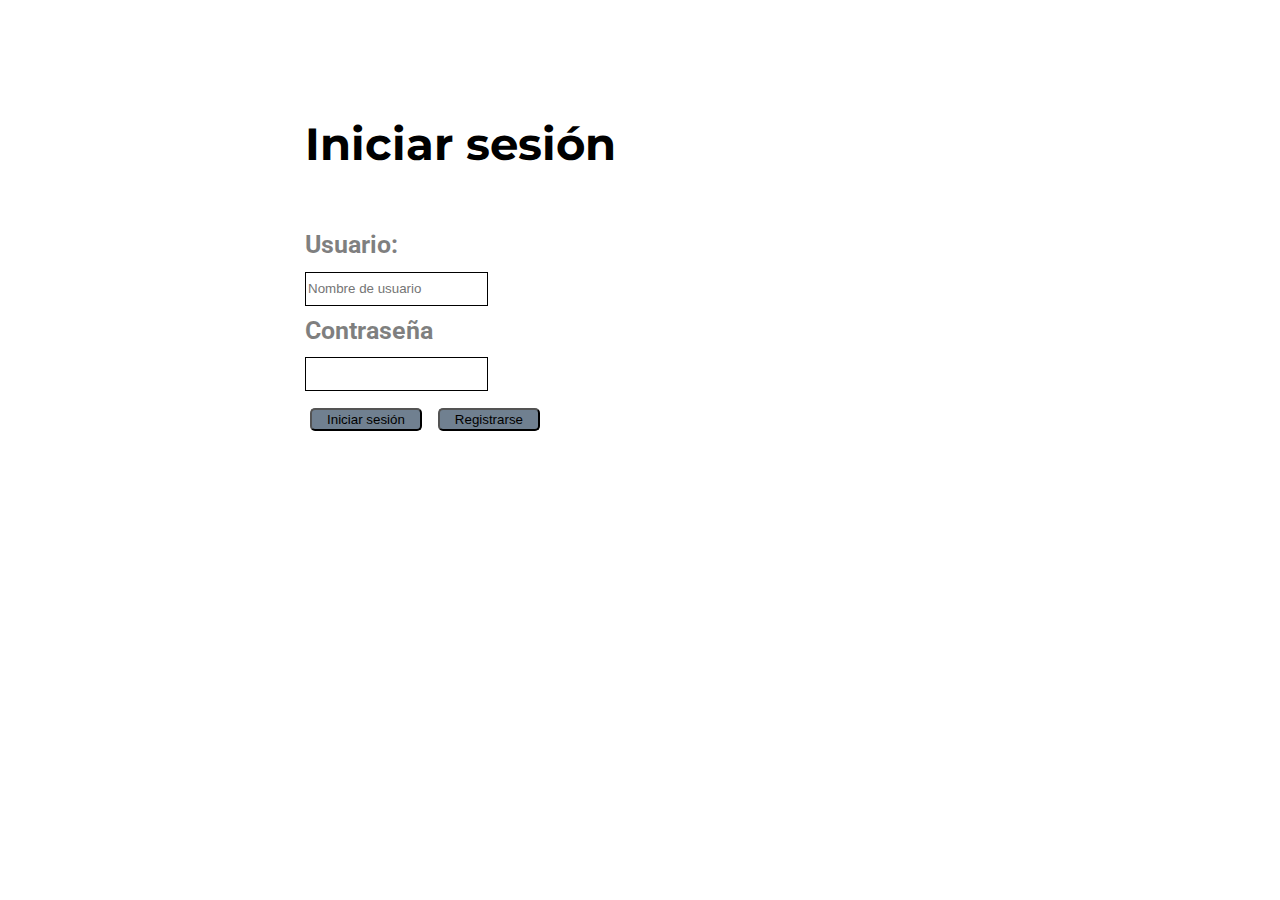
==== src/main/webapp/index.html @ 5bf0aac5 "Creación del repositorio" ====
<!DOCTYPE html>
<html class="no-js">
    <head>
        <meta charset="utf-8">
        <meta http-equiv="X-UA-Compatible" content="IE=edge">
        <title>Bea Merino</title>
        <meta name="viewport" content="width=device-width, initial-scale=1">

        <link rel="stylesheet" href="https://fonts.googleapis.com/icon?family=Material+Icons">
        <link rel="stylesheet" href="https://use.fontawesome.com/releases/v5.5.0/css/all.css" integrity="sha384-B4dIYHKNBt8Bc12p+WXckhzcICo0wtJAoU8YZTY5qE0Id1GSseTk6S+L3BlXeVIU" crossorigin="anonymous">
        <!-- Place favicon.ico and apple-touch-icon.png in the root directory -->
        <link rel="shortcut icon" href="webroot/images/favicon.png">

        <link href='https://fonts.googleapis.com/css?family=Roboto:400,300,600,400italic,700' rel='stylesheet'
              type='text/css'>
        <link href='https://fonts.googleapis.com/css?family=Montserrat:400,700' rel='stylesheet' type='text/css'>

        <!-- Theme style  -->
        <link href="webroot/css/style.css" rel="stylesheet" type="text/css"/>

        
    </head>
    <body>
        <div id="fh5co-page">    
            <div id="fh5co-main">
                <div class="fh5co-narrow-content">
                    <h2 class="fh5co-heading animate-box" data-animate-effect="fadeInLeft">Iniciar sesión</h2>
                    <div style="width: 30%; float: left;">
                        <form name="login" action="enviado.html"  method="get">
                            <div>
                                <label for="CodUsuario">Usuario:</label><br>
                                <input class="required" type="text" id="CodUsuario" name="CodUsuario" placeholder="Nombre de usuario"/>
                            </div>
                            <div>
                                <label for="Password">Contraseña</label><br>
                                <input class="required" type="password" id="Password" name="Password">
                            </div>
                            <div>
                                <button type="submit" name="IniciarSesion">Iniciar sesión</button>
                                <button type="submit" name="Registrarse">Registrarse</button>
                            </div>
                        </form>
                    </div>
                </div> 
            </div>
    </body>
</html>
---- src/main/webapp/webroot/css/style.css ----
@font-face {
  font-family: 'icomoon';
  src: url("../fonts/icomoon/icomoon.eot?srf3rx");
  src: url("../fonts/icomoon/icomoon.eot?srf3rx#iefix") format("embedded-opentype"), url("../fonts/icomoon/icomoon.ttf?srf3rx") format("truetype"), url("../fonts/icomoon/icomoon.woff?srf3rx") format("woff"), url("../fonts/icomoon/icomoon.svg?srf3rx#icomoon") format("svg");
  font-weight: normal;
  font-style: normal;
}

body {
  font-family: "Roboto", Arial, sans-serif;
  font-weight: bold;
  font-size: 25px;
  line-height: 1.6;
  color: rgba(0, 0, 0, 0.5);
}

input{
    border: 1px solid black;
    margin-bottom: 5px;
    height: 30px;
}


button{
    margin: 5px;
    background-color: slategray;
    color: black;
    padding: 2px;
    border-radius: 5px;
    padding-left: 15px;
    padding-right: 15px;
}

@media screen and (max-width: 992px) {
  body {
    font-size: 16px;
  }
}

a {
  color: #1512da;
  -webkit-transition: 0.5s;
  -o-transition: 0.5s;
  transition: 0.5s;
}
a:hover, a:active, a:focus {
  color: #1512da;
  outline: none;
}

p {
  margin-bottom: 1.5em;
}

h1, h2, h3, h4, h5, h6 {
  color: #000;
  font-family: "Montserrat", Arial, sans-serif;
  font-weight: 700;
  margin: 0 0 30px 0;
}

figure {
  margin-bottom: 2.5em;
  float: left;
  width: 100%;
}

::-webkit-selection {
  color: #fff;
  background: #1512da;
}

::-moz-selection {
  color: #fff;
  background: #1512da;
}

::selection {
  color: #fff;
  background: #1512da;
}

#fh5co-page {
  width: 100%;
  overflow: hidden;
  position: relative;
}

#fh5co-aside {
  padding-top: 40px;
  padding-bottom: 40px;
  width: 15%;
  position: fixed;
  bottom: 0;
  top: 0;
  left: 0;
  overflow-y: scroll;
  -webkit-transition: 0.5s;
  -o-transition: 0.5s;
  transition: 0.5s;
}
#fh5co-aside.border {
  border-right: 1px solid #e6e6e6;
}
@media screen and (max-width: 1200px) {
  #fh5co-aside {
    width: 30%;
  }
}
@media screen and (max-width: 768px) {
  #fh5co-aside {
    width: 270px;
    -moz-transform: translateX(-270px);
    -webkit-transform: translateX(-270px);
    -ms-transform: translateX(-270px);
    -o-transform: translateX(-270px);
    transform: translateX(-270px);
  }
}
#fh5co-aside #fh5co-logo {
  text-align: center;
}
#fh5co-aside #fh5co-main-menu ul {
  text-align: center;
  margin: 0;
  padding: 0;
}
@media screen and (max-width: 768px) {
  #fh5co-aside #fh5co-main-menu ul {
    margin: 0 0 2em 0;
  }
}
#fh5co-aside #fh5co-main-menu ul li {
  margin: 0 0 10px 0;
  padding: 0;
  list-style: none;
}
#fh5co-aside #fh5co-main-menu ul li a {
  color: rgba(0, 0, 0, 0.5);
  text-decoration: none;
  letter-spacing: .1em;
  text-transform: uppercase;
  font-size: 15px;
  font-weight: 300;
  position: relative;
  -webkit-transition: 0.3s;
  -o-transition: 0.3s;
  transition: 0.3s;
  padding: 10px 10px;
  letter-spacing: .2em;
  font-family: "Montserrat", Arial, sans-serif;
}
#fh5co-aside #fh5co-main-menu ul li a:after {
  content: "";
  position: absolute;
  height: 2px;
  bottom: 7px;
  left: 10px;
  right: 10px;
  background-color: #1512da;
  visibility: hidden;
  -webkit-transform: scaleX(0);
  -moz-transform: scaleX(0);
  -ms-transform: scaleX(0);
  -o-transform: scaleX(0);
  transform: scaleX(0);
  -webkit-transition: all 0.3s cubic-bezier(0.175, 0.885, 0.32, 1.275);
  -moz-transition: all 0.3s cubic-bezier(0.175, 0.885, 0.32, 1.275);
  -ms-transition: all 0.3s cubic-bezier(0.175, 0.885, 0.32, 1.275);
  -o-transition: all 0.3s cubic-bezier(0.175, 0.885, 0.32, 1.275);
  transition: all 0.3s cubic-bezier(0.175, 0.885, 0.32, 1.275);
}
#fh5co-aside #fh5co-main-menu ul li a:hover {
  text-decoration: none;
  color: black;
}
#fh5co-aside #fh5co-main-menu ul li a:hover:after {
  visibility: visible;
  -webkit-transform: scaleX(1);
  -moz-transform: scaleX(1);
  -ms-transform: scaleX(1);
  -o-transform: scaleX(1);
  transform: scaleX(1);
}
#fh5co-aside #fh5co-main-menu ul li.fh5co-active {
  color: #1512da;
}
#fh5co-aside #fh5co-main-menu ul li.fh5co-active a:after {
  visibility: visible;
  -webkit-transform: scaleX(1);
  -moz-transform: scaleX(1);
  -ms-transform: scaleX(1);
  -o-transform: scaleX(1);
  transform: scaleX(1);
}
#fh5co-aside .fh5co-footer {
  position: absolute;
  bottom: 40px;
  font-size: 14px;
  text-align: center;
  width: 100%;
  font-weight: 400;
  color: rgba(0, 0, 0, 0.6);
}
.fh5co-footer a{
    color: black;
    font-size: 1em;
}
@media screen and (max-width: 768px) {
  #fh5co-aside .fh5co-footer {
    position: relative;
    bottom: 0;
  }
}
#fh5co-aside .fh5co-footer span {
  display: block;
}
#fh5co-aside .fh5co-footer ul {
  padding: 0;
  margin: 0;
  text-align: center;
}
#fh5co-aside .fh5co-footer ul li {
  padding: 0;
  margin: 0;
  display: inline;
  list-style: none;
}
#fh5co-aside .fh5co-footer ul li a {
  color: rgba(0, 0, 0, 0.7);
  padding: 4px;
}
#fh5co-aside .fh5co-footer ul li a:hover, #fh5co-aside .fh5co-footer ul li a:active, #fh5co-aside .fh5co-footer ul li a:focus {
  text-decoration: none;
  outline: none;
  color: #1512da;
}

#fh5co-main {
  width: 85%;
  float: right;
  -webkit-transition: 0.5s;
  -o-transition: 0.5s;
  transition: 0.5s;
}
@media screen and (max-width: 1200px) {
  #fh5co-main {
    width: 70%;
  }
}
@media screen and (max-width: 768px) {
  #fh5co-main {
    width: 100%;
  }
}
#fh5co-main .fh5co-narrow-content {
  position: relative;
  width: 80%;
  margin: 0 auto;
  padding: 4em 0;
}
#fh5co-main .botones {
  position: absolute;
  left: 55%;
  top: 0;
  width: 80%;
  margin: 0 auto;
  padding: 4em 0;
}
@media screen and (max-width: 768px) {
  #fh5co-main .fh5co-narrow-content {
    width: 100%;
    padding: 3.5em 1em;
  }
}

body.offcanvas {
  overflow-x: hidden;
}
body.offcanvas #fh5co-aside {
  -moz-transform: translateX(0);
  -webkit-transform: translateX(0);
  -ms-transform: translateX(0);
  -o-transform: translateX(0);
  transform: translateX(0);
  width: 270px;
  background: #fff;
  z-index: 999;
  position: fixed;
}
body.offcanvas #fh5co-main, body.offcanvas .fh5co-nav-toggle {
  top: 0;
  -moz-transform: translateX(270px);
  -webkit-transform: translateX(270px);
  -ms-transform: translateX(270px);
  -o-transform: translateX(270px);
  transform: translateX(270px);
}

.work-item {
  margin-bottom: 30px;
}
.work-item a {
  border: none;
  text-align: center;
}
.work-item a img {
  margin-bottom: 10px;
  float: left;
  border: 10px solid transparent;
  -webkit-transition: 0.5s;
  -o-transition: 0.5s;
  transition: 0.5s;
}
.work-item a h3 {
  font-size: 20px;
  color: #000;
  margin-bottom: 10px;
}
.work-item a p {
  font-size: 14px;
  color: #cccccc;
  margin-bottom: 0;
}
.work-item a:hover, .work-item a:active, .work-item a:focus {
  text-decoration: none;
}
.work-item a:hover img, .work-item a:active img, .work-item a:focus img {
  border: 5px solid #1512da;
}

.fh5co-services {
  margin-top: 5px;
}
.fh5co-services ul {
  list-style: none;
  padding: 0;
  margin: 0;
}

.work-pagination {
  padding: 3em 0;
}
.work-pagination a {
  color: #000;
}
.work-pagination a:hover {
  color: #1512da;
  text-decoration: none;
}
@media screen and (max-width: 480px) {
  .work-pagination span {
    display: none;
  }
}

.fh5co-border-bottom {
  border-bottom: 1px solid #f0f0f0;
}

.fh5co-testimonial {
  padding: 3em 0;
  background: #1512da;
}
@media screen and (max-width: 768px) {
  .fh5co-testimonial {
    padding: 3em 0;
  }
}
.fh5co-testimonial .item {
  color: white;
  padding-left: 3em;
  padding-right: 3em;
}
@media screen and (max-width: 768px) {
  .fh5co-testimonial .item {
    padding-left: 0em;
    padding-right: 0em;
  }
}
.fh5co-testimonial .item figure {
  text-align: center;
}
.fh5co-testimonial .item figure img {
  max-width: inherit;
  width: 90px;
  margin: 0 auto;
  -webkit-border-radius: 50%;
  -moz-border-radius: 50%;
  -ms-border-radius: 50%;
  border-radius: 50%;
}
.fh5co-testimonial .item p {
  font-size: 30px;
}
@media screen and (max-width: 768px) {
  .fh5co-testimonial .item p {
    font-size: 28px;
  }
}
@media screen and (max-width: 480px) {
  .fh5co-testimonial .item p {
    font-size: 20px;
  }
}
.fh5co-testimonial .item .author {
  font-size: 16px;
  display: block;
}

.fh5co-counters {
  padding: 1em 0;
  background: #e6e6e6;
  background-size: cover;
  background-attachment: fixed;
}
.fh5co-counters .fh5co-counter {
  font-size: 50px;
  display: block;
  color: #fff;
  font-family: "Montserrat", Arial, sans-serif;
  width: 100%;
  margin-bottom: .5em;
}
.fh5co-counters .fh5co-counter-label {
  color: #fff;
  text-transform: uppercase;
  font-size: 13px;
  font-family: "Montserrat", Arial, sans-serif;
  letter-spacing: 5px;
  margin-bottom: 2em;
  display: block;
}

.fh5co-lead {
  font-size: 24px;
  line-height: 1.5;
}

.fh5co-heading-colored {
  color: #1512da;
}

.fh5co-cards {
  padding: 1em 0;
  background: #e6e6e6;
}
@media screen and (max-width: 768px) {
  .fh5co-cards {
    padding: 1em 0;
  }
}
.fh5co-cards .fh5co-flex-wrap {
  display: -webkit-box;
  display: -moz-box;
  display: -ms-flexbox;
  display: -webkit-flex;
  display: flex;
  flex-wrap: wrap;
  -webkit-flex-wrap: wrap;
  -moz-flex-wrap: wrap;
}
.fh5co-cards .fh5co-flex-wrap > div {
  width: 49.5%;
  margin-right: 1%;
  background: #fff;
  padding: 30px;
  margin-bottom: 10px;
}
.fh5co-cards .fh5co-flex-wrap > div:nth-of-type(1) {
  float: left;
}
.fh5co-cards .fh5co-flex-wrap > div:nth-of-type(2) {
  float: right;
  margin-right: 0%;
}
@media screen and (max-width: 992px) {
  .fh5co-cards .fh5co-flex-wrap > div {
    width: 100%;
    margin-right: 0;
  }
}
.fh5co-cards .fh5co-flex-wrap .fh5co-card p:last-child {
  margin-bottom: 0;
}
.fh5co-cards .fh5co-flex-wrap .fh5co-card h5 {
  text-transform: uppercase;
  font-size: 12px;
  letter-spacing: .2em;
  padding: 4px 8px;
  background: #ebebeb;
  display: -moz-inline-stack;
  display: inline-block;
  zoom: 1;
  *display: inline;
}

.fh5co-counter .fh5co-number {
  font-size: 100px;
  color: #1512da;
  font-weight: 400;
  margin: 0;
  padding: 0;
  line-height: .7;
}
.fh5co-counter .fh5co-number.fh5co-left {
  float: left;
  width: 30%;
}
@media screen and (max-width: 768px) {
  .fh5co-counter .fh5co-number.fh5co-left {
    width: 100%;
    line-height: 1.2;
  }
}
.fh5co-counter .fh5co-text {
  float: right;
  text-align: left;
  width: 70%;
}
@media screen and (max-width: 768px) {
  .fh5co-counter .fh5co-text {
    width: 100%;
    text-align: center;
  }
}
.fh5co-counter .fh5co-text h3 {
  margin: 0;
  padding: 0;
  position: relative;
}
.fh5co-counter .fh5co-text h3.border-bottom:after {
  content: "";
  width: 50px;
}

.fh5co-social {
  padding: 0;
  margin: 0;
  text-align: center;
}
.fh5co-social li {
  padding: 0;
  margin: 0;
  list-style: none;
  display: -moz-inline-stack;
  display: inline-block;
  zoom: 1;
  *display: inline;
}
.fh5co-social li a {
  font-size: 22px;
  color: #000;
  padding: 10px;
  display: -moz-inline-stack;
  display: inline-block;
  zoom: 1;
  *display: inline;
  -webkit-border-radius: 7px;
  -moz-border-radius: 7px;
  -ms-border-radius: 7px;
  border-radius: 7px;
}
@media screen and (max-width: 768px) {
  .fh5co-social li a {
    padding: 10px 8px;
  }
}
.fh5co-social li a:hover {
  color: #1512da;
}
.fh5co-social li a:hover, .fh5co-social li a:active, .fh5co-social li a:focus {
  outline: none;
  text-decoration: none;
  color: #1512da;
}

#map {
  width: 100%;
  height: 700px;
}
@media screen and (max-width: 768px) {
  #map {
    height: 200px;
  }
}

.fh5co-more-contact {
  background: #fafafa;
}

.fh5co-feature {
  text-align: left;
  width: 100%;
  float: left;
  padding: 20px;
}
.fh5co-feature .fh5co-icon {
  float: left;
  width: 10%;
  display: block;
  margin-top: 5px;
}
.fh5co-feature .fh5co-icon i {
  color: #1512da;
  font-size: 70px;
}
@media screen and (max-width: 1200px) {
  .fh5co-feature .fh5co-icon i {
    font-size: 40px;
  }
}
.fh5co-feature.fh5co-feature-sm .fh5co-icon i {
  color: #1512da;
  font-size: 28px;
}
@media screen and (max-width: 1200px) {
  .fh5co-feature.fh5co-feature-sm .fh5co-icon i {
    font-size: 28px;
  }
}
.fh5co-feature .fh5co-text {
  float: right;
  width: 80%;
}
@media screen and (max-width: 768px) {
  .fh5co-feature .fh5co-text {
    width: 82%;
  }
}
@media screen and (max-width: 480px) {
  .fh5co-feature .fh5co-text {
    width: 72%;
  }
}
.fh5co-feature .fh5co-text h2, .fh5co-feature .fh5co-text h3 {
  margin: 0;
  padding: 0;
}
.fh5co-feature .fh5co-text h3 {
  font-weight: 300;
  margin-bottom: 20px;
  color: rgba(0, 0, 0, 0.8);
  font-size: 14px;
  letter-spacing: .2em;
  text-transform: uppercase;
}

.fh5co-heading {
  font-size: 45px;
  margin-bottom: 1em;
}
.fh5co-heading.fh5co-light {
  color: #fff;
}
.fh5co-heading span {
  display: block;
}
@media screen and (max-width: 768px) {
  .fh5co-heading {
    font-size: 30px;
    margin-bottom: 1em;
  }
}

.fh5co-staff img {
  margin-bottom: 1em;
}
.fh5co-staff h3 {
  margin: 0;
}
.fh5co-staff h4 {
  margin: 0 0 20px 0;
  font-weight: 300;
  color: rgba(0, 0, 0, 0.4);
}

.chart {
  width: 160px;
  height: 160px;
  margin: 0 auto 30px auto;
  position: relative;
  text-align: center;
}
.chart span {
  position: absolute;
  top: 50%;
  left: 0;
  margin-top: -30px;
  width: 100%;
}
.chart span strong {
  display: block;
}
.chart canvas {
  position: absolute;
  left: 0;
  top: 0;
}

/* Owl Override Style */
.owl-carousel .owl-controls,
.owl-carousel-posts .owl-controls {
  margin-top: 0;
}

.owl-carousel .owl-controls .owl-nav .owl-next,
.owl-carousel .owl-controls .owl-nav .owl-prev,
.owl-carousel-posts .owl-controls .owl-nav .owl-next,
.owl-carousel-posts .owl-controls .owl-nav .owl-prev {
  top: 50%;
  margin-top: -29px;
  z-index: 9999;
  position: absolute;
  -webkit-transition: 0.2s;
  -o-transition: 0.2s;
  transition: 0.2s;
}

.owl-carousel-posts .owl-controls .owl-nav .owl-next,
.owl-carousel-posts .owl-controls .owl-nav .owl-prev {
  top: 24%;
}

.owl-carousel .owl-controls .owl-nav .owl-next,
.owl-carousel-posts .owl-controls .owl-nav .owl-next {
  right: -40px;
}
.owl-carousel .owl-controls .owl-nav .owl-next:hover,
.owl-carousel-posts .owl-controls .owl-nav .owl-next:hover {
  margin-right: -10px;
}

.owl-carousel .owl-controls .owl-nav .owl-prev,
.owl-carousel-posts .owl-controls .owl-nav .owl-prev {
  left: -40px;
}
.owl-carousel .owl-controls .owl-nav .owl-prev:hover,
.owl-carousel-posts .owl-controls .owl-nav .owl-prev:hover {
  margin-left: -10px;
}

.owl-carousel-posts .owl-controls .owl-nav .owl-next {
  right: -50px;
}
@media screen and (max-width: 768px) {
  .owl-carousel-posts .owl-controls .owl-nav .owl-next {
    right: 0px;
  }
}

.owl-carousel-posts .owl-controls .owl-nav .owl-prev {
  left: -50px;
}
@media screen and (max-width: 768px) {
  .owl-carousel-posts .owl-controls .owl-nav .owl-prev {
    left: 0px;
  }
}

.owl-carousel-posts .owl-controls .owl-nav .owl-next i,
.owl-carousel-posts .owl-controls .owl-nav .owl-prev i,
.owl-carousel-fullwidth .owl-controls .owl-nav .owl-next i,
.owl-carousel-fullwidth .owl-controls .owl-nav .owl-prev i {
  color: #444;
}
.owl-carousel-posts .owl-controls .owl-nav .owl-next:hover i,
.owl-carousel-posts .owl-controls .owl-nav .owl-prev:hover i,
.owl-carousel-fullwidth .owl-controls .owl-nav .owl-next:hover i,
.owl-carousel-fullwidth .owl-controls .owl-nav .owl-prev:hover i {
  color: #000;
}

.owl-carousel-fullwidth.fh5co-light-arrow .owl-controls .owl-nav .owl-next i,
.owl-carousel-fullwidth.fh5co-light-arrow .owl-controls .owl-nav .owl-prev i {
  color: #fff;
}
.owl-carousel-fullwidth.fh5co-light-arrow .owl-controls .owl-nav .owl-next:hover i,
.owl-carousel-fullwidth.fh5co-light-arrow .owl-controls .owl-nav .owl-prev:hover i {
  color: #fff;
}

@media screen and (max-width: 768px) {
  .owl-theme .owl-controls .owl-nav {
    display: none;
  }
}

.owl-theme .owl-controls .owl-nav [class*="owl-"] {
  background: none !important;
}
.owl-theme .owl-controls .owl-nav [class*="owl-"] i {
  font-size: 30px;
}
.owl-theme .owl-controls .owl-nav [class*="owl-"] i:hover, .owl-theme .owl-controls .owl-nav [class*="owl-"] i:focus {
  background: none !important;
}
.owl-theme .owl-controls .owl-nav [class*="owl-"]:hover, .owl-theme .owl-controls .owl-nav [class*="owl-"]:focus {
  background: none !important;
}

.owl-theme .owl-dots {
  position: absolute;
  bottom: 0;
  width: 100%;
  text-align: center;
}

.owl-carousel-fullwidth.owl-theme .owl-dots {
  bottom: 0;
  margin-bottom: -2.5em;
}

.owl-theme .owl-dots .owl-dot span {
  width: 10px;
  height: 10px;
  background: #fff;
  -webkit-transition: 0.2s;
  -o-transition: 0.2s;
  transition: 0.2s;
  border: 3px solid transparent;
}
.owl-theme .owl-dots .owl-dot span:hover {
  background: none;
  border: 3px solid #1512da;
}

.owl-theme .owl-dots .owl-dot.active span, .owl-theme .owl-dots .owl-dot:hover span {
  background: transparent;
  height: 10px;
  border: 2px solid #fff;
}

.btn {
  margin-right: 4px;
  margin-bottom: 4px;
  font-family: "Roboto", Arial, sans-serif;
  font-size: 18px;
  font-weight: 400;
  -webkit-border-radius: 0px;
  -moz-border-radius: 0px;
  -ms-border-radius: 0px;
  border-radius: 0px;
  -webkit-transition: 0.5s;
  -o-transition: 0.5s;
  transition: 0.5s;
  padding: 8px 20px !important;
}
.btn.btn-sm {
  padding: 4px 15px !important;
}
.btn.btn-md {
  padding: 8px 20px !important;
}
.btn.btn-lg {
  padding: 18px 36px !important;
}
.btn:hover, .btn:active, .btn:focus {
  box-shadow: none !important;
  outline: none !important;
}

.btn-primary {
  background: #1512da;
  color: #fff;
  border: 2px solid #1512da;
}
.btn-primary:hover, .btn-primary:focus, .btn-primary:active {
  background: #ec1919 !important;
  border-color: #ec1919 !important;
}
.btn-primary.btn-outline {
  background: transparent;
  color: #1512da;
  border: 2px solid #1512da;
}
.btn-primary.btn-outline:hover, .btn-primary.btn-outline:focus, .btn-primary.btn-outline:active {
  background: #1512da;
  color: #fff;
}

.btn-success {
  background: #5cb85c;
  color: #fff;
  border: 2px solid #5cb85c;
}
.btn-success:hover, .btn-success:focus, .btn-success:active {
  background: #4cae4c !important;
  border-color: #4cae4c !important;
}
.btn-success.btn-outline {
  background: transparent;
  color: #5cb85c;
  border: 2px solid #5cb85c;
}
.btn-success.btn-outline:hover, .btn-success.btn-outline:focus, .btn-success.btn-outline:active {
  background: #5cb85c;
  color: #fff;
}

.btn-info {
  background: #5bc0de;
  color: #fff;
  border: 2px solid #5bc0de;
}
.btn-info:hover, .btn-info:focus, .btn-info:active {
  background: #46b8da !important;
  border-color: #46b8da !important;
}
.btn-info.btn-outline {
  background: transparent;
  color: #5bc0de;
  border: 2px solid #5bc0de;
}
.btn-info.btn-outline:hover, .btn-info.btn-outline:focus, .btn-info.btn-outline:active {
  background: #5bc0de;
  color: #fff;
}

.btn-warning {
  background: #f0ad4e;
  color: #fff;
  border: 2px solid #f0ad4e;
}
.btn-warning:hover, .btn-warning:focus, .btn-warning:active {
  background: #eea236 !important;
  border-color: #eea236 !important;
}
.btn-warning.btn-outline {
  background: transparent;
  color: #f0ad4e;
  border: 2px solid #f0ad4e;
}
.btn-warning.btn-outline:hover, .btn-warning.btn-outline:focus, .btn-warning.btn-outline:active {
  background: #f0ad4e;
  color: #fff;
}

.btn-danger {
  background: #d9534f;
  color: #fff;
  border: 2px solid #d9534f;
}
.btn-danger:hover, .btn-danger:focus, .btn-danger:active {
  background: #d43f3a !important;
  border-color: #d43f3a !important;
}
.btn-danger.btn-outline {
  background: transparent;
  color: #d9534f;
  border: 2px solid #d9534f;
}
.btn-danger.btn-outline:hover, .btn-danger.btn-outline:focus, .btn-danger.btn-outline:active {
  background: #d9534f;
  color: #fff;
}

.btn-outline {
  background: none;
  border: 2px solid gray;
  font-size: 16px;
  -webkit-transition: 0.3s;
  -o-transition: 0.3s;
  transition: 0.3s;
}
.btn-outline:hover, .btn-outline:focus, .btn-outline:active {
  box-shadow: none;
}

.form-control {
  -webkit-appearance: none;
  -moz-appearance: none;
  appearance: none;
  box-shadow: none;
  background: transparent;
  border: 2px solid rgba(0, 0, 0, 0.1);
  height: 54px;
  font-size: 18px;
  font-weight: 300;
  -webkit-border-radius: 0px;
  -moz-border-radius: 0px;
  -ms-border-radius: 0px;
  border-radius: 0px;
}
.form-control:active, .form-control:focus {
  outline: none;
  box-shadow: none;
  border-color: #1512da;
}

#message {
  height: 130px;
}

.fh5co-nav-toggle {
  cursor: pointer;
  text-decoration: none;
}
.fh5co-nav-toggle.active i::before, .fh5co-nav-toggle.active i::after {
  background: #000;
}
.fh5co-nav-toggle.dark.active i::before, .fh5co-nav-toggle.dark.active i::after {
  background: #000;
}
.fh5co-nav-toggle:hover, .fh5co-nav-toggle:focus, .fh5co-nav-toggle:active {
  outline: none;
  border-bottom: none !important;
}
.fh5co-nav-toggle i {
  position: relative;
  display: -moz-inline-stack;
  display: inline-block;
  zoom: 1;
  *display: inline;
  width: 30px;
  height: 2px;
  color: #000;
  font: bold 14px/.4 Helvetica;
  text-transform: uppercase;
  text-indent: -55px;
  background: #000;
  transition: all .2s ease-out;
}
.fh5co-nav-toggle i::before, .fh5co-nav-toggle i::after {
  content: '';
  width: 30px;
  height: 2px;
  background: #000;
  position: absolute;
  left: 0;
  -webkit-transition: 0.2s;
  -o-transition: 0.2s;
  transition: 0.2s;
}
.fh5co-nav-toggle.dark i {
  position: relative;
  color: #000;
  background: #000;
  transition: all .2s ease-out;
}
.fh5co-nav-toggle.dark i::before, .fh5co-nav-toggle.dark i::after {
  background: #000;
  -webkit-transition: 0.2s;
  -o-transition: 0.2s;
  transition: 0.2s;
}

.fh5co-nav-toggle i::before {
  top: -7px;
}

.fh5co-nav-toggle i::after {
  bottom: -7px;
}

.fh5co-nav-toggle:hover i::before {
  top: -10px;
}

.fh5co-nav-toggle:hover i::after {
  bottom: -10px;
}

.fh5co-nav-toggle.active i {
  background: transparent;
}

.fh5co-nav-toggle.active i::before {
  top: 0;
  -webkit-transform: rotateZ(45deg);
  -moz-transform: rotateZ(45deg);
  -ms-transform: rotateZ(45deg);
  -o-transform: rotateZ(45deg);
  transform: rotateZ(45deg);
}

.fh5co-nav-toggle.active i::after {
  bottom: 0;
  -webkit-transform: rotateZ(-45deg);
  -moz-transform: rotateZ(-45deg);
  -ms-transform: rotateZ(-45deg);
  -o-transform: rotateZ(-45deg);
  transform: rotateZ(-45deg);
}

.fh5co-nav-toggle {
  position: fixed;
  left: 0;
  top: 0px;
  z-index: 9999;
  cursor: pointer;
  opacity: 1;
  visibility: hidden;
  padding: 20px;
  -webkit-transition: 0.5s;
  -o-transition: 0.5s;
  transition: 0.5s;
}
@media screen and (max-width: 768px) {
  .fh5co-nav-toggle {
    opacity: 1;
    visibility: visible;
  }
}

@media screen and (max-width: 480px) {
  .col-xxs-12 {
    float: none;
    width: 100%;
  }
}

.row-bottom-padded-lg {
  padding-bottom: 7em;
}
@media screen and (max-width: 768px) {
  .row-bottom-padded-lg {
    padding-bottom: 1em;
  }
}

.row-bottom-padded-md {
  padding-bottom: 4em;
}
@media screen and (max-width: 768px) {
  .row-bottom-padded-md {
    padding-bottom: 1em;
  }
}

.row-bottom-padded-sm {
  padding-bottom: 1em;
}
@media screen and (max-width: 768px) {
  .row-bottom-padded-sm {
    padding-bottom: 1em;
  }
}

.js .animate-box {
  opacity: 0;
}

/*# sourceMappingURL=style.css.map */
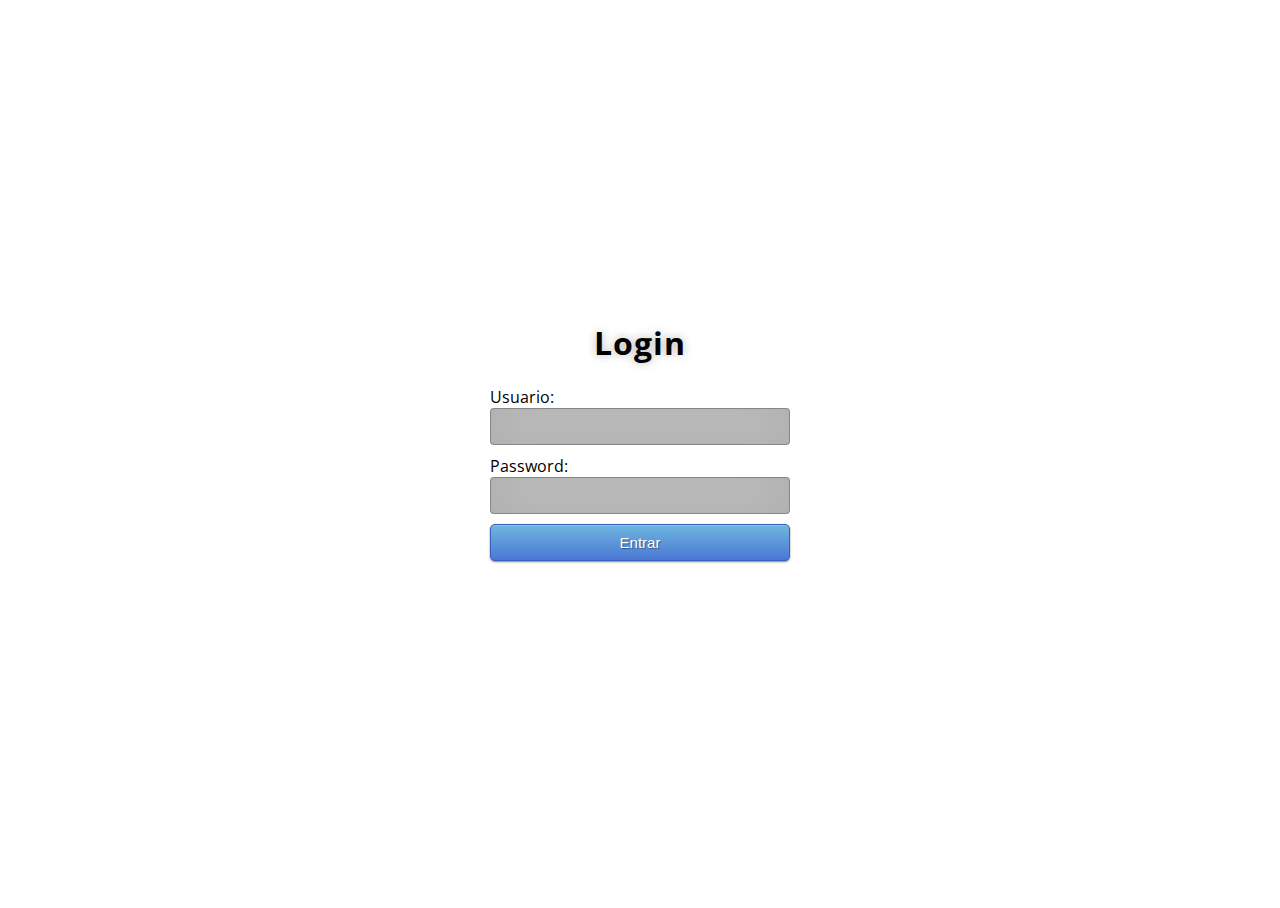
==== commit 8aa0d30e: "Funciona" ====
--- a/src/main/webapp/index.html
+++ b/src/main/webapp/index.html
@@ -1,47 +1,20 @@
 <!DOCTYPE html>
-<html class="no-js">
-    <head>
-        <meta charset="utf-8">
-        <meta http-equiv="X-UA-Compatible" content="IE=edge">
-        <title>Bea Merino</title>
-        <meta name="viewport" content="width=device-width, initial-scale=1">
-
-        <link rel="stylesheet" href="https://fonts.googleapis.com/icon?family=Material+Icons">
-        <link rel="stylesheet" href="https://use.fontawesome.com/releases/v5.5.0/css/all.css" integrity="sha384-B4dIYHKNBt8Bc12p+WXckhzcICo0wtJAoU8YZTY5qE0Id1GSseTk6S+L3BlXeVIU" crossorigin="anonymous">
-        <!-- Place favicon.ico and apple-touch-icon.png in the root directory -->
-        <link rel="shortcut icon" href="webroot/images/favicon.png">
-
-        <link href='https://fonts.googleapis.com/css?family=Roboto:400,300,600,400italic,700' rel='stylesheet'
-              type='text/css'>
-        <link href='https://fonts.googleapis.com/css?family=Montserrat:400,700' rel='stylesheet' type='text/css'>
-
-        <!-- Theme style  -->
-        <link href="webroot/css/style.css" rel="stylesheet" type="text/css"/>
-
-        
-    </head>
-    <body>
-        <div id="fh5co-page">    
-            <div id="fh5co-main">
-                <div class="fh5co-narrow-content">
-                    <h2 class="fh5co-heading animate-box" data-animate-effect="fadeInLeft">Iniciar sesión</h2>
-                    <div style="width: 30%; float: left;">
-                        <form name="login" action="enviado.html"  method="get">
-                            <div>
-                                <label for="CodUsuario">Usuario:</label><br>
-                                <input class="required" type="text" id="CodUsuario" name="CodUsuario" placeholder="Nombre de usuario"/>
-                            </div>
-                            <div>
-                                <label for="Password">Contraseña</label><br>
-                                <input class="required" type="password" id="Password" name="Password">
-                            </div>
-                            <div>
-                                <button type="submit" name="IniciarSesion">Iniciar sesión</button>
-                                <button type="submit" name="Registrarse">Registrarse</button>
-                            </div>
-                        </form>
-                    </div>
-                </div> 
-            </div>
-    </body>
+<html>
+<head>
+<meta charset="ISO-8859-1">
+<title>Login usuario</title>
+<link rel="stylesheet" type="text/css" href="css/estilos.css">
+</head>
+<body>
+	<div class="login">
+		<h1>Login</h1>
+	    <form method="post" action="Login">
+			<label for="usuario">Usuario:</label>
+	    	<input type="text" name="usuario" required="required" />
+			<label for="password">Password:</label>
+	        <input type="password" name="password" required="required" />
+	        <button type="submit" class="btn btn-primary btn-block btn-large">Entrar</button>
+	    </form>
+	</div>
+</body>
 </html>--- a/src/main/webapp/css/estilos.css
+++ b/src/main/webapp/css/estilos.css
@@ -0,0 +1,43 @@
+@import url(https://fonts.googleapis.com/css?family=Open+Sans);
+.btn { display: inline-block; *display: inline; *zoom: 1; padding: 4px 10px 4px; margin-bottom: 0; font-size: 13px; line-height: 18px; color: #333333; text-align: center;text-shadow: 0 1px 1px rgba(255, 255, 255, 0.75); vertical-align: middle; background-color: #f5f5f5; background-image: -moz-linear-gradient(top, #ffffff, #e6e6e6); background-image: -ms-linear-gradient(top, #ffffff, #e6e6e6); background-image: -webkit-gradient(linear, 0 0, 0 100%, from(#ffffff), to(#e6e6e6)); background-image: -webkit-linear-gradient(top, #ffffff, #e6e6e6); background-image: -o-linear-gradient(top, #ffffff, #e6e6e6); background-image: linear-gradient(top, #ffffff, #e6e6e6); background-repeat: repeat-x; filter: progid:dximagetransform.microsoft.gradient(startColorstr=#ffffff, endColorstr=#e6e6e6, GradientType=0); border-color: #e6e6e6 #e6e6e6 #e6e6e6; border-color: rgba(0, 0, 0, 0.1) rgba(0, 0, 0, 0.1) rgba(0, 0, 0, 0.25); border: 1px solid #e6e6e6; -webkit-border-radius: 4px; -moz-border-radius: 4px; border-radius: 4px; -webkit-box-shadow: inset 0 1px 0 rgba(255, 255, 255, 0.2), 0 1px 2px rgba(0, 0, 0, 0.05); -moz-box-shadow: inset 0 1px 0 rgba(255, 255, 255, 0.2), 0 1px 2px rgba(0, 0, 0, 0.05); box-shadow: inset 0 1px 0 rgba(255, 255, 255, 0.2), 0 1px 2px rgba(0, 0, 0, 0.05); cursor: pointer; *margin-left: .3em; }
+.btn:hover, .btn:active, .btn.active, .btn.disabled, .btn[disabled] { background-color: #e6e6e6; }
+.btn-large { padding: 9px 14px; font-size: 15px; line-height: normal; -webkit-border-radius: 5px; -moz-border-radius: 5px; border-radius: 5px; }
+.btn:hover { color: #333333; text-decoration: none; background-color: #e6e6e6; background-position: 0 -15px; -webkit-transition: background-position 0.1s linear; -moz-transition: background-position 0.1s linear; -ms-transition: background-position 0.1s linear; -o-transition: background-position 0.1s linear; transition: background-position 0.1s linear; }
+.btn-primary, .btn-primary:hover { text-shadow: 0 -1px 0 rgba(0, 0, 0, 0.25); color: #ffffff; }
+.btn-primary.active { color: rgba(255, 255, 255, 0.75); }
+.btn-primary { background-color: #4a77d4; background-image: -moz-linear-gradient(top, #6eb6de, #4a77d4); background-image: -ms-linear-gradient(top, #6eb6de, #4a77d4); background-image: -webkit-gradient(linear, 0 0, 0 100%, from(#6eb6de), to(#4a77d4)); background-image: -webkit-linear-gradient(top, #6eb6de, #4a77d4); background-image: -o-linear-gradient(top, #6eb6de, #4a77d4); background-image: linear-gradient(top, #6eb6de, #4a77d4); background-repeat: repeat-x; filter: progid:dximagetransform.microsoft.gradient(startColorstr=#6eb6de, endColorstr=#4a77d4, GradientType=0);  border: 1px solid #3762bc; text-shadow: 1px 1px 1px rgba(0,0,0,0.4); box-shadow: inset 0 1px 0 rgba(255, 255, 255, 0.2), 0 1px 2px rgba(0, 0, 0, 0.5); }
+.btn-primary:hover, .btn-primary:active, .btn-primary.active, .btn-primary.disabled, .btn-primary[disabled] { filter: none; background-color: #4a77d4; }
+.btn-block { width: 100%; display:block; }
+
+* { -webkit-box-sizing:border-box; -moz-box-sizing:border-box; -ms-box-sizing:border-box; -o-box-sizing:border-box; box-sizing:border-box; }
+
+html { width: 100%; height:100%;}
+
+body { 
+	width: 100%;
+	height:100%;
+	font-family: 'Open Sans', sans-serif;
+}
+.login { 
+	position: absolute;
+	top: 50%;
+	left: 50%;
+	margin: -150px 0 0 -150px;
+	width:300px;
+	height:300px;
+}
+.login h1 { color: #000; text-shadow: 0 0 10px rgba(0,0,0,0.3); letter-spacing:1px; text-align:center; }
+
+input { 
+	width: 100%; 
+	margin-bottom: 10px; 
+	background: silver;
+	border: none;
+	outline: none;
+	padding: 10px;
+	font-size: 13px;
+	color: #fff;
+	border: 1px solid rgba(0,0,0,0.3);
+	border-radius: 4px;
+	box-shadow: inset 0 -5px 45px rgba(100,100,100,0.2), 0 1px 1px rgba(255,255,255,0.2);
+}